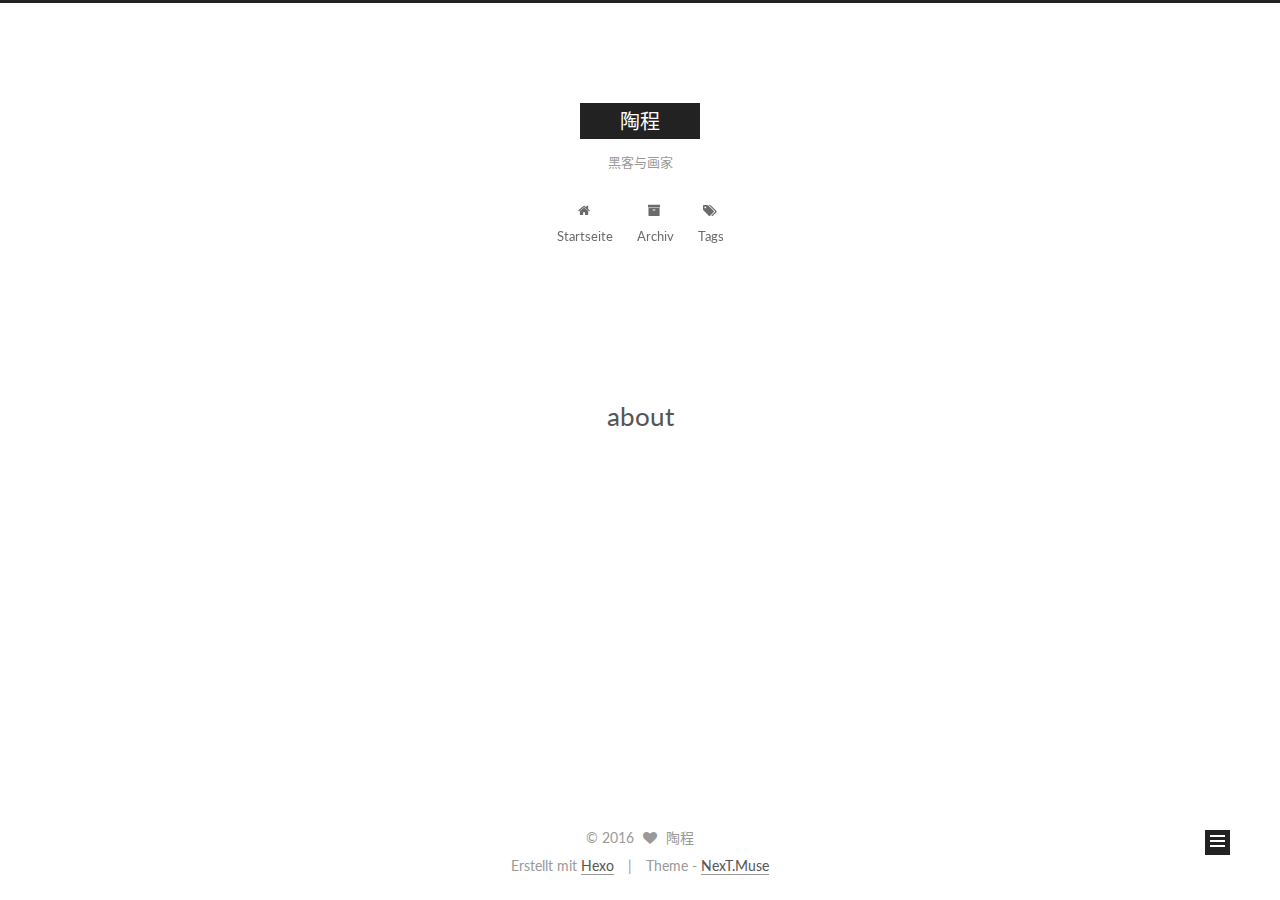
==== about/index.html @ 63d82f17 "Site updated: 2016-11-20 14:43:56" ====
<!doctype html>



  


<html class="theme-next muse use-motion" lang="zh-CN">
<head>
  <meta charset="UTF-8"/>
<meta http-equiv="X-UA-Compatible" content="IE=edge" />
<meta name="viewport" content="width=device-width, initial-scale=1, maximum-scale=1"/>



<meta http-equiv="Cache-Control" content="no-transform" />
<meta http-equiv="Cache-Control" content="no-siteapp" />












  
  
  <link href="/lib/fancybox/source/jquery.fancybox.css?v=2.1.5" rel="stylesheet" type="text/css" />




  
  
  
  

  
    
    
  

  

  

  

  

  
    
    
    <link href="//fonts.googleapis.com/css?family=Lato:300,300italic,400,400italic,700,700italic&subset=latin,latin-ext" rel="stylesheet" type="text/css">
  






<link href="/lib/font-awesome/css/font-awesome.min.css?v=4.6.2" rel="stylesheet" type="text/css" />

<link href="/css/main.css?v=5.1.0" rel="stylesheet" type="text/css" />


  <meta name="keywords" content="Hexo, NexT" />








  <link rel="shortcut icon" type="image/x-icon" href="/favicon.ico?v=5.1.0" />






<meta property="og:type" content="website">
<meta property="og:title" content="about">
<meta property="og:url" content="http://yoursite.com/about/index.html">
<meta property="og:site_name" content="陶程">
<meta property="og:updated_time" content="2016-11-19T16:50:14.000Z">
<meta name="twitter:card" content="summary">
<meta name="twitter:title" content="about">



<script type="text/javascript" id="hexo.configurations">
  var NexT = window.NexT || {};
  var CONFIG = {
    root: '/',
    scheme: 'Muse',
    sidebar: {"position":"left","display":"post"},
    fancybox: true,
    motion: true,
    duoshuo: {
      userId: '0',
      author: 'Author'
    },
    algolia: {
      applicationID: '',
      apiKey: '',
      indexName: '',
      hits: {"per_page":10},
      labels: {"input_placeholder":"Search for Posts","hits_empty":"We didn't find any results for the search: ${query}","hits_stats":"${hits} results found in ${time} ms"}
    }
  };
</script>



  <link rel="canonical" href="http://yoursite.com/about/"/>





  <title>
  

  
    about | 陶程
  
</title>
</head>

<body itemscope itemtype="http://schema.org/WebPage" lang="zh-CN">

  










  
  
    
  

  <div class="container one-collumn sidebar-position-left  ">
    <div class="headband"></div>

    <header id="header" class="header" itemscope itemtype="http://schema.org/WPHeader">
      <div class="header-inner"><div class="site-meta ">
  

  <div class="custom-logo-site-title">
    <a href="/"  class="brand" rel="start">
      <span class="logo-line-before"><i></i></span>
      <span class="site-title">陶程</span>
      <span class="logo-line-after"><i></i></span>
    </a>
  </div>
  <p class="site-subtitle">黑客与画家</p>
</div>

<div class="site-nav-toggle">
  <button>
    <span class="btn-bar"></span>
    <span class="btn-bar"></span>
    <span class="btn-bar"></span>
  </button>
</div>

<nav class="site-nav">
  

  
    <ul id="menu" class="menu">
      
        
        <li class="menu-item menu-item-home">
          <a href="/" rel="section">
            
              <i class="menu-item-icon fa fa-fw fa-home"></i> <br />
            
            Startseite
          </a>
        </li>
      
        
        <li class="menu-item menu-item-archives">
          <a href="/archives" rel="section">
            
              <i class="menu-item-icon fa fa-fw fa-archive"></i> <br />
            
            Archiv
          </a>
        </li>
      
        
        <li class="menu-item menu-item-tags">
          <a href="/tags" rel="section">
            
              <i class="menu-item-icon fa fa-fw fa-tags"></i> <br />
            
            Tags
          </a>
        </li>
      

      
    </ul>
  

  
</nav>



 </div>
    </header>

    <main id="main" class="main">
      <div class="main-inner">
        <div class="content-wrap">
          <div id="content" class="content">
            

  <div id="posts" class="posts-expand">
  <header class="post-header">

	<h2 class="post-title" itemprop="name headline">about</h2>



</header>

    
    
      
    
  </div>


          </div>
          


          
  <div class="comments" id="comments">
    
  </div>


        </div>
        
          
  
  <div class="sidebar-toggle">
    <div class="sidebar-toggle-line-wrap">
      <span class="sidebar-toggle-line sidebar-toggle-line-first"></span>
      <span class="sidebar-toggle-line sidebar-toggle-line-middle"></span>
      <span class="sidebar-toggle-line sidebar-toggle-line-last"></span>
    </div>
  </div>

  <aside id="sidebar" class="sidebar">
    <div class="sidebar-inner">

      

      

      <section class="site-overview sidebar-panel sidebar-panel-active">
        <div class="site-author motion-element" itemprop="author" itemscope itemtype="http://schema.org/Person">
          <img class="site-author-image" itemprop="image"
               src="/images/avatar.gif"
               alt="陶程" />
          <p class="site-author-name" itemprop="name">陶程</p>
          <p class="site-description motion-element" itemprop="description"></p>
        </div>
        <nav class="site-state motion-element">
          <div class="site-state-item site-state-posts">
            <a href="/archives">
              <span class="site-state-item-count">2</span>
              <span class="site-state-item-name">Artikel</span>
            </a>
          </div>

          

          

        </nav>

        

        <div class="links-of-author motion-element">
          
        </div>

        
        

        
        

        


      </section>

      

    </div>
  </aside>


        
      </div>
    </main>

    <footer id="footer" class="footer">
      <div class="footer-inner">
        <div class="copyright" >
  
  &copy; 
  <span itemprop="copyrightYear">2016</span>
  <span class="with-love">
    <i class="fa fa-heart"></i>
  </span>
  <span class="author" itemprop="copyrightHolder">陶程</span>
</div>


<div class="powered-by">
  Erstellt mit  <a class="theme-link" href="https://hexo.io">Hexo</a>
</div>

<div class="theme-info">
  Theme -
  <a class="theme-link" href="https://github.com/iissnan/hexo-theme-next">
    NexT.Muse
  </a>
</div>


        

        
      </div>
    </footer>

    <div class="back-to-top">
      <i class="fa fa-arrow-up"></i>
    </div>
  </div>

  

<script type="text/javascript">
  if (Object.prototype.toString.call(window.Promise) !== '[object Function]') {
    window.Promise = null;
  }
</script>









  



  
  <script type="text/javascript" src="/lib/jquery/index.js?v=2.1.3"></script>

  
  <script type="text/javascript" src="/lib/fastclick/lib/fastclick.min.js?v=1.0.6"></script>

  
  <script type="text/javascript" src="/lib/jquery_lazyload/jquery.lazyload.js?v=1.9.7"></script>

  
  <script type="text/javascript" src="/lib/velocity/velocity.min.js?v=1.2.1"></script>

  
  <script type="text/javascript" src="/lib/velocity/velocity.ui.min.js?v=1.2.1"></script>

  
  <script type="text/javascript" src="/lib/fancybox/source/jquery.fancybox.pack.js?v=2.1.5"></script>


  


  <script type="text/javascript" src="/js/src/utils.js?v=5.1.0"></script>

  <script type="text/javascript" src="/js/src/motion.js?v=5.1.0"></script>



  
  

  

  


  <script type="text/javascript" src="/js/src/bootstrap.js?v=5.1.0"></script>



  



  




	




  
  

  

  

  

  


</body>
</html>
---- css/main.css ----
/* normalize.css v3.0.2 | MIT License | git.io/normalize */
html {
  font-family: sans-serif; /* 1 */
  -ms-text-size-adjust: 100%; /* 2 */
  -webkit-text-size-adjust: 100%; /* 2 */
}
body {
  margin: 0;
}
article,
aside,
details,
figcaption,
figure,
footer,
header,
hgroup,
main,
menu,
nav,
section,
summary {
  display: block;
}
audio,
canvas,
progress,
video {
  display: inline-block; /* 1 */
  vertical-align: baseline; /* 2 */
}
audio:not([controls]) {
  display: none;
  height: 0;
}
[hidden],
template {
  display: none;
}
a {
  background-color: transparent;
}
a:active,
a:hover {
  outline: 0;
}
abbr[title] {
  border-bottom: 1px dotted;
}
b,
strong {
  font-weight: bold;
}
dfn {
  font-style: italic;
}
h1 {
  font-size: 2em;
  margin: 0.67em 0;
}
mark {
  background: #ff0;
  color: #000;
}
small {
  font-size: 80%;
}
sub,
sup {
  font-size: 75%;
  line-height: 0;
  position: relative;
  vertical-align: baseline;
}
sup {
  top: -0.5em;
}
sub {
  bottom: -0.25em;
}
img {
  border: 0;
}
svg:not(:root) {
  overflow: hidden;
}
figure {
  margin: 1em 40px;
}
hr {
  -moz-box-sizing: content-box;
  box-sizing: content-box;
  height: 0;
}
pre {
  overflow: auto;
}
code,
kbd,
pre,
samp {
  font-family: monospace, monospace;
  font-size: 1em;
}
button,
input,
optgroup,
select,
textarea {
  color: inherit; /* 1 */
  font: inherit; /* 2 */
  margin: 0; /* 3 */
}
button {
  overflow: visible;
}
button,
select {
  text-transform: none;
}
button,
html input[type="button"],
input[type="reset"],
input[type="submit"] {
  -webkit-appearance: button; /* 2 */
  cursor: pointer; /* 3 */
}
button[disabled],
html input[disabled] {
  cursor: default;
}
button::-moz-focus-inner,
input::-moz-focus-inner {
  border: 0;
  padding: 0;
}
input {
  line-height: normal;
}
input[type="checkbox"],
input[type="radio"] {
  box-sizing: border-box; /* 1 */
  padding: 0; /* 2 */
}
input[type="number"]::-webkit-inner-spin-button,
input[type="number"]::-webkit-outer-spin-button {
  height: auto;
}
input[type="search"] {
  -webkit-appearance: textfield; /* 1 */
  -moz-box-sizing: content-box;
  -webkit-box-sizing: content-box; /* 2 */
  box-sizing: content-box;
}
input[type="search"]::-webkit-search-cancel-button,
input[type="search"]::-webkit-search-decoration {
  -webkit-appearance: none;
}
fieldset {
  border: 1px solid #c0c0c0;
  margin: 0 2px;
  padding: 0.35em 0.625em 0.75em;
}
legend {
  border: 0; /* 1 */
  padding: 0; /* 2 */
}
textarea {
  overflow: auto;
}
optgroup {
  font-weight: bold;
}
table {
  border-collapse: collapse;
  border-spacing: 0;
}
td,
th {
  padding: 0;
}
::selection {
  background: #262a30;
  color: #fff;
}
body {
  position: relative;
  font-family: 'Lato', "PingFang SC", "Microsoft YaHei", sans-serif;
  font-size: 14px;
  line-height: 2;
  color: #555;
  background: #fff;
}
@media (max-width: 767px) {
  body {
    padding-right: 0 !important;
  }
}
@media (min-width: 768px) and (max-width: 991px) {
  body {
    padding-right: 0 !important;
  }
}
@media (min-width: 1600px) {
  body {
    font-size: 16px;
  }
}
h1,
h2,
h3,
h4,
h5,
h6 {
  margin: 0;
  padding: 0;
  font-weight: bold;
  line-height: 1.5;
  font-family: 'Lato', "PingFang SC", "Microsoft YaHei", sans-serif;
}
h2,
h3,
h4,
h5,
h6 {
  margin: 20px 0 15px;
}
h1 {
  font-size: 22px;
}
@media (max-width: 767px) {
  h1 {
    font-size: 18px;
  }
}
h2 {
  font-size: 20px;
}
@media (max-width: 767px) {
  h2 {
    font-size: 16px;
  }
}
h3 {
  font-size: 18px;
}
@media (max-width: 767px) {
  h3 {
    font-size: 14px;
  }
}
h4 {
  font-size: 16px;
}
@media (max-width: 767px) {
  h4 {
    font-size: 12px;
  }
}
h5 {
  font-size: 14px;
}
@media (max-width: 767px) {
  h5 {
    font-size: 10px;
  }
}
h6 {
  font-size: 12px;
}
@media (max-width: 767px) {
  h6 {
    font-size: 8px;
  }
}
p {
  margin: 0 0 25px 0;
}
a {
  color: #555;
  text-decoration: none;
  border-bottom: 1px solid #999;
  word-wrap: break-word;
}
a:hover {
  color: #222;
  border-bottom-color: #222;
}
ul {
  list-style: none;
}
blockquote {
  margin: 0;
  padding: 0;
}
img {
  display: block;
  margin: auto;
  max-width: 100%;
  height: auto;
}
hr {
  margin: 40px 0;
  height: 3px;
  border: none;
  background-color: #ddd;
  background-image: repeating-linear-gradient(-45deg, #fff, #fff 4px, transparent 4px, transparent 8px);
}
blockquote {
  padding: 0 15px;
  color: #666;
  border-left: 4px solid #ddd;
}
blockquote cite::before {
  content: "-";
  padding: 0 5px;
}
dt {
  font-weight: 700;
}
dd {
  margin: 0;
  padding: 0;
}
.text-left {
  text-align: left;
}
.text-center {
  text-align: center;
}
.text-right {
  text-align: right;
}
.text-justify {
  text-align: justify;
}
.text-nowrap {
  white-space: nowrap;
}
.text-lowercase {
  text-transform: lowercase;
}
.text-uppercase {
  text-transform: uppercase;
}
.text-capitalize {
  text-transform: capitalize;
}
.center-block {
  display: block;
  margin-left: auto;
  margin-right: auto;
}
.clearfix:before,
.clearfix:after {
  content: " ";
  display: table;
}
.clearfix:after {
  clear: both;
}
.pullquote {
  width: 45%;
}
.pullquote.left {
  float: left;
  margin-left: 5px;
  margin-right: 10px;
}
.pullquote.right {
  float: right;
  margin-left: 10px;
  margin-right: 5px;
}
.affix.affix.affix {
  position: fixed;
}
.translation {
  margin-top: -20px;
  font-size: 14px;
  color: #999;
}
.scrollbar-measure {
  width: 100px;
  height: 100px;
  overflow: scroll;
  position: absolute;
  top: -9999px;
}
.use-motion .motion-element {
  opacity: 0;
}
#local-search-input {
  padding: 3px;
  border: none;
  text-indent: 14px;
  border-radius: 0;
  width: 140px;
  outline: none;
  border-bottom: 1px solid #999;
  background: inherit;
  opacity: 0.5;
}
#local-search-input:focus {
  opacity: 1;
}
.search-icon {
  position: absolute;
  top: 9px;
}
table {
  margin: 20px 0;
  width: 100%;
  border-collapse: collapse;
  border-spacing: 0;
  border: 1px solid #ddd;
  font-size: 14px;
  table-layout: fixed;
  word-wrap: break-all;
}
table>tbody>tr:nth-of-type(odd) {
  background-color: #f9f9f9;
}
table>tbody>tr:hover {
  background-color: #f5f5f5;
}
caption,
th,
td {
  padding: 8px;
  text-align: left;
  vertical-align: middle;
  font-weight: normal;
}
th,
td {
  border-bottom: 3px solid #ddd;
  border-right: 1px solid #eee;
}
th {
  padding-bottom: 10px;
  font-weight: 700;
}
td {
  border-bottom-width: 1px;
}
html,
body {
  height: 100%;
}
.container {
  position: relative;
  min-height: 100%;
}
.header-inner {
  margin: 0 auto;
  padding: 100px 0 70px;
  width: 700px;
}
@media (min-width: 1600px) {
  .container .header-inner {
    width: 900px;
  }
}
.main {
  padding-bottom: 150px;
}
.main-inner {
  margin: 0 auto;
  width: 700px;
}
@media (min-width: 1600px) {
  .container .main-inner {
    width: 900px;
  }
}
.footer {
  position: absolute;
  left: 0;
  bottom: 0;
  width: 100%;
  min-height: 50px;
}
.footer-inner {
  box-sizing: border-box;
  margin: 20px auto;
  width: 700px;
}
@media (min-width: 1600px) {
  .container .footer-inner {
    width: 900px;
  }
}
pre,
.highlight {
  overflow: auto;
  margin: 20px 0;
  padding: 0;
  font-size: 13px;
  color: #4d4d4c;
  background: #f7f7f7;
  line-height: 1.6;
}
pre,
code {
  font-family: consolas, Menlo, "PingFang SC", "Microsoft YaHei", monospace;
}
code {
  padding: 2px 4px;
  word-wrap: break-word;
  color: #4d4d4c;
  background: #f7f7f7;
  border-radius: 3px;
  font-size: 13px;
}
pre code {
  padding: 0;
  color: #4d4d4c;
  background: none;
  text-shadow: none;
}
.highlight {
  border-radius: 1px;
}
.highlight pre {
  border: none;
  margin: 0;
  padding: 10px 0;
}
.highlight table {
  margin: 0;
  width: auto;
  border: none;
}
.highlight td {
  border: none;
  padding: 0;
}
.highlight figcaption {
  font-size: 1em;
  color: #4d4d4c;
  line-height: 1em;
  margin-bottom: 1em;
}
.highlight figcaption:before,
.highlight figcaption:after {
  content: " ";
  display: table;
}
.highlight figcaption:after {
  clear: both;
}
.highlight figcaption a {
  float: right;
  color: #4d4d4c;
}
.highlight figcaption a:hover {
  border-bottom-color: #4d4d4c;
}
.highlight .gutter pre {
  padding-left: 10px;
  padding-right: 10px;
  color: #869194;
  text-align: right;
  background-color: #eff2f3;
}
.highlight .code pre {
  padding-left: 10px;
  padding-right: 10px;
  background-color: #f7f7f7;
}
.highlight .line {
  height: 20px;
}
.gutter {
  -webkit-user-select: none;
  -moz-user-select: none;
  -ms-user-select: none;
  user-select: none;
}
.gist table {
  width: auto;
}
.gist table td {
  border: none;
}
pre .deletion {
  background: #fdd;
}
pre .addition {
  background: #dfd;
}
pre .meta {
  color: #8959a8;
}
pre .comment {
  color: #8e908c;
}
pre .variable,
pre .attribute,
pre .tag,
pre .regexp,
pre .ruby .constant,
pre .xml .tag .title,
pre .xml .pi,
pre .xml .doctype,
pre .html .doctype,
pre .css .id,
pre .css .class,
pre .css .pseudo {
  color: #c82829;
}
pre .number,
pre .preprocessor,
pre .built_in,
pre .literal,
pre .params,
pre .constant,
pre .command {
  color: #f5871f;
}
pre .ruby .class .title,
pre .css .rules .attribute,
pre .string,
pre .value,
pre .inheritance,
pre .header,
pre .ruby .symbol,
pre .xml .cdata,
pre .special,
pre .number,
pre .formula {
  color: #718c00;
}
pre .title,
pre .css .hexcolor {
  color: #3e999f;
}
pre .function,
pre .python .decorator,
pre .python .title,
pre .ruby .function .title,
pre .ruby .title .keyword,
pre .perl .sub,
pre .javascript .title,
pre .coffeescript .title {
  color: #4271ae;
}
pre .keyword,
pre .javascript .function {
  color: #8959a8;
}
.full-image.full-image.full-image {
  border: none;
  max-width: 100%;
  width: auto;
  margin: 20px auto;
}
@media (min-width: 992px) {
  .full-image.full-image.full-image {
    max-width: none;
    width: 126%;
    margin: 0 -13%;
  }
}
.blockquote-center,
.page-home .post-type-quote blockquote,
.page-post-detail .post-type-quote blockquote {
  position: relative;
  margin: 40px 0;
  padding: 0;
  border-left: none;
  text-align: center;
}
.blockquote-center::before,
.page-home .post-type-quote blockquote::before,
.page-post-detail .post-type-quote blockquote::before,
.blockquote-center::after,
.page-home .post-type-quote blockquote::after,
.page-post-detail .post-type-quote blockquote::after {
  position: absolute;
  content: ' ';
  display: block;
  width: 100%;
  height: 24px;
  opacity: 0.2;
  background-repeat: no-repeat;
  background-position: 0 -6px;
  background-size: 22px 22px;
}
.blockquote-center::before,
.page-home .post-type-quote blockquote::before,
.page-post-detail .post-type-quote blockquote::before {
  top: -20px;
  background-image: url("../images/quote-l.svg");
  border-top: 1px solid #ccc;
}
.blockquote-center::after,
.page-home .post-type-quote blockquote::after,
.page-post-detail .post-type-quote blockquote::after {
  bottom: -20px;
  background-image: url("../images/quote-r.svg");
  border-bottom: 1px solid #ccc;
  background-position: 100% 8px;
}
.blockquote-center p,
.page-home .post-type-quote blockquote p,
.page-post-detail .post-type-quote blockquote p,
.blockquote-center div,
.page-home .post-type-quote blockquote div,
.page-post-detail .post-type-quote blockquote div {
  text-align: center;
}
.post .post-body .group-picture img {
  box-sizing: border-box;
  padding: 0 3px;
  border: none;
}
.post .group-picture-row {
  overflow: hidden;
  margin-top: 6px;
}
.post .group-picture-row:first-child {
  margin-top: 0;
}
.post .group-picture-column {
  float: left;
}
.page-post-detail .post-body .group-picture-column {
  float: none;
  margin-top: 10px;
  width: auto !important;
}
.page-post-detail .post-body .group-picture-column img {
  margin: 0 auto;
}
.page-archive .group-picture-container {
  overflow: hidden;
}
.page-archive .group-picture-row {
  float: left;
}
.page-archive .group-picture-row:first-child {
  margin-top: 6px;
}
.page-archive .group-picture-column {
  max-width: 150px;
  max-height: 150px;
}
.note {
  padding: 20px;
  margin: 20px 0;
  border: 1px solid #eee;
  border-left-width: 5px;
  border-radius: 3px;
}
.note h2,
.note h3,
.note h4,
.note h5,
.note h6 {
  margin-top: 0;
  margin-bottom: 5px;
}
.note p:last-child {
  margin-bottom: 0;
}
.note code {
  border-radius: 3px;
}
.note+.note {
  margin-top: -5px;
}
.default {
  border-left-color: #777;
}
.default h2,
.default h3,
.default h4,
.default h5,
.default h6 {
  color: #777;
}
.primary {
  border-left-color: #428bca;
}
.primary h2,
.primary h3,
.primary h4,
.primary h5,
.primary h6 {
  color: #428bca;
}
.success {
  border-left-color: #5cb85c;
}
.success h2,
.success h3,
.success h4,
.success h5,
.success h6 {
  color: #5cb85c;
}
.danger {
  border-left-color: #d9534f;
}
.danger h2,
.danger h3,
.danger h4,
.danger h5,
.danger h6 {
  color: #d9534f;
}
.warning {
  border-left-color: #f0ad4e;
}
.warning h2,
.warning h3,
.warning h4,
.warning h5,
.warning h6 {
  color: #f0ad4e;
}
.info {
  border-left-color: #5bc0de;
}
.info h2,
.info h3,
.info h4,
.info h5,
.info h6 {
  color: #5bc0de;
}
.btn {
  display: inline-block;
  padding: 0 20px;
  font-size: 14px;
  color: #fff;
  background: #222;
  border: 2px solid #222;
  text-decoration: none;
  border-radius: 0;
  transition-property: background-color;
  transition-duration: 0.2s;
  transition-timing-function: ease-in-out;
  transition-delay: 0s;
}
.btn:hover,
.post-more-link .btn:hover {
  border-color: #222;
  color: #222;
  background: #fff;
}
.btn-bar {
  display: block;
  width: 22px;
  height: 2px;
  background: #555;
  border-radius: 1px;
}
.btn-bar+.btn-bar {
  margin-top: 4px;
}
.pagination {
  margin: 120px 0 40px;
  text-align: center;
  border-top: 1px solid #eee;
}
.page-number-basic,
.pagination .prev,
.pagination .next,
.pagination .page-number,
.pagination .space {
  display: inline-block;
  position: relative;
  top: -1px;
  margin: 0 10px;
  padding: 0 10px;
  line-height: 30px;
}
@media (max-width: 767px) {
  .page-number-basic,
  .pagination .prev,
  .pagination .next,
  .pagination .page-number,
  .pagination .space {
    margin: 0 5px;
  }
}
.pagination .prev,
.pagination .next,
.pagination .page-number {
  border-bottom: 0;
  border-top: 1px solid #eee;
  transition-property: border-color;
  transition-duration: 0.2s;
  transition-timing-function: ease-in-out;
  transition-delay: 0s;
}
.pagination .prev:hover,
.pagination .next:hover,
.pagination .page-number:hover {
  border-top-color: #222;
}
.pagination .space {
  padding: 0;
  margin: 0;
}
.pagination .prev {
  margin-left: 0;
}
.pagination .next {
  margin-right: 0;
}
.pagination .page-number.current {
  color: #fff;
  background: #ccc;
  border-top-color: #ccc;
}
@media (max-width: 767px) {
  .pagination {
    border-top: none;
  }
  .pagination .prev,
  .pagination .next,
  .pagination .page-number {
    margin-bottom: 10px;
    border-top: 0;
    border-bottom: 1px solid #eee;
  }
  .pagination .prev:hover,
  .pagination .next:hover,
  .pagination .page-number:hover {
    border-bottom-color: #222;
  }
}
.comments {
  margin: 60px 20px 0;
}
.tag-cloud {
  text-align: center;
}
.tag-cloud a {
  display: inline-block;
  margin: 10px;
}
.back-to-top {
  box-sizing: border-box;
  position: fixed;
  bottom: -100px;
  right: 50px;
  z-index: 1050;
  padding: 0 6px;
  width: 25px;
  background: #222;
  font-size: 12px;
  opacity: 1;
  color: #fff;
  cursor: pointer;
  text-align: center;
  -webkit-transform: translateZ(0);
  transition-property: bottom;
  transition-duration: 0.2s;
  transition-timing-function: ease-in-out;
  transition-delay: 0s;
}
@media (max-width: 767px) {
  .back-to-top {
    display: none;
  }
}
@media (min-width: 768px) and (max-width: 991px) {
  .back-to-top {
    display: none;
  }
}
.back-to-top.back-to-top-on {
  bottom: 19px;
}
.header {
  background: #fff;
}
.header-inner {
  position: relative;
}
.headband {
  height: 3px;
  background: #222;
}
.site-meta {
  margin: 0;
  text-align: center;
}
@media (max-width: 767px) {
  .site-meta {
    text-align: center;
  }
}
.brand {
  position: relative;
  display: inline-block;
  padding: 0 40px;
  color: #fff;
  background: #222;
  border-bottom: none;
}
.brand:hover {
  color: #fff;
}
.logo {
  display: inline-block;
  margin-right: 5px;
  line-height: 36px;
  vertical-align: top;
}
.site-title {
  display: inline-block;
  vertical-align: top;
  line-height: 36px;
  font-size: 20px;
  font-weight: normal;
  font-family: 'Lato', "PingFang SC", "Microsoft YaHei", sans-serif;
}
.site-subtitle {
  margin-top: 10px;
  font-size: 13px;
  color: #999;
}
.use-motion .brand {
  opacity: 0;
}
.use-motion .logo,
.use-motion .site-title,
.use-motion .site-subtitle {
  opacity: 0;
  position: relative;
  top: -10px;
}
.site-nav-toggle {
  display: none;
  position: absolute;
  top: 10px;
  left: 10px;
}
@media (max-width: 767px) {
  .site-nav-toggle {
    display: block;
  }
}
.site-nav-toggle button {
  margin-top: 2px;
  padding: 9px 10px;
  background: transparent;
  border: none;
}
@media (max-width: 767px) {
  .site-nav {
    display: none;
    margin: 0 -10px;
    padding: 0 10px;
    clear: both;
    border-top: 1px solid #ddd;
  }
}
@media (min-width: 768px) and (max-width: 991px) {
  .site-nav {
    display: block !important;
  }
}
@media (min-width: 992px) {
  .site-nav {
    display: block !important;
  }
}
.menu {
  margin-top: 20px;
  padding-left: 0;
  text-align: center;
}
.menu .menu-item {
  display: inline-block;
  margin: 0 10px;
}
@media screen and (max-width: 767px) {
  .menu .menu-item {
    margin-top: 10px;
  }
}
.menu .menu-item a {
  display: block;
  font-size: 13px;
  text-transform: capitalize;
  line-height: inherit;
  border-bottom: 1px solid transparent;
  transition-property: border-color;
  transition-duration: 0.2s;
  transition-timing-function: ease-in-out;
  transition-delay: 0s;
}
.menu .menu-item a:hover {
  border-bottom-color: #222;
}
.menu .menu-item .fa {
  margin-right: 5px;
}
.use-motion .menu-item {
  opacity: 0;
}
.post-body {
  font-family: 'Lato', "PingFang SC", "Microsoft YaHei", sans-serif;
}
@media (max-width: 767px) {
  .post-body {
    word-break: break-word;
  }
}
.post-body .fancybox img {
  display: block !important;
  margin: 0 auto;
  cursor: pointer;
  cursor: zoom-in;
  cursor: -webkit-zoom-in;
}
.post-body .image-caption,
.post-body .figure .caption {
  margin: 10px auto 15px;
  text-align: center;
  font-size: 14px;
  color: #999;
  font-weight: bold;
  line-height: 1;
}
.post-sticky-flag {
  display: inline-block;
  font-size: 16px;
  -ms-transform: rotate(30deg);
  -webkit-transform: rotate(30deg);
  -moz-transform: rotate(30deg);
  -ms-transform: rotate(30deg);
  -o-transform: rotate(30deg);
  transform: rotate(30deg);
}
.posts-expand {
  padding-top: 40px;
}
@media (max-width: 767px) {
  .posts-expand {
    margin: 0 20px;
  }
  .post-body pre,
  .post-body .highlight {
    padding: 10px;
  }
  .post-body pre .gutter pre,
  .post-body .highlight .gutter pre {
    padding-right: 10px;
  }
}
@media (min-width: 992px) {
  .posts-expand .post-body {
    text-align: justify;
  }
}
.posts-expand .post-body h2,
.posts-expand .post-body h3,
.posts-expand .post-body h4,
.posts-expand .post-body h5,
.posts-expand .post-body h6 {
  padding-top: 10px;
}
.posts-expand .post-body h2 .header-anchor,
.posts-expand .post-body h3 .header-anchor,
.posts-expand .post-body h4 .header-anchor,
.posts-expand .post-body h5 .header-anchor,
.posts-expand .post-body h6 .header-anchor {
  float: right;
  margin-left: 10px;
  color: #ccc;
  border-bottom-style: none;
  visibility: hidden;
}
.posts-expand .post-body h2 .header-anchor:hover,
.posts-expand .post-body h3 .header-anchor:hover,
.posts-expand .post-body h4 .header-anchor:hover,
.posts-expand .post-body h5 .header-anchor:hover,
.posts-expand .post-body h6 .header-anchor:hover {
  color: inherit;
}
.posts-expand .post-body h2:hover .header-anchor,
.posts-expand .post-body h3:hover .header-anchor,
.posts-expand .post-body h4:hover .header-anchor,
.posts-expand .post-body h5:hover .header-anchor,
.posts-expand .post-body h6:hover .header-anchor {
  visibility: visible;
}
.posts-expand .post-body ul li {
  list-style: circle;
}
.posts-expand .post-body img {
  box-sizing: border-box;
  margin: auto;
  padding: 3px;
  border: 1px solid #ddd;
}
.posts-expand .fancybox img {
  margin: 0 auto;
}
@media (max-width: 767px) {
  .posts-collapse {
    margin: 0 20px;
  }
  .posts-collapse .post-title,
  .posts-collapse .post-meta {
    display: block;
    width: auto;
    text-align: left;
  }
}
.posts-collapse {
  position: relative;
  z-index: 1010;
  margin-left: 55px;
}
.posts-collapse::after {
  content: " ";
  position: absolute;
  top: 20px;
  left: 0;
  margin-left: -2px;
  width: 4px;
  height: 100%;
  background: #f5f5f5;
  z-index: -1;
}
@media (max-width: 767px) {
  .posts-collapse {
    margin: 0 20px;
  }
}
.posts-collapse .collection-title {
  position: relative;
  margin: 60px 0;
}
.posts-collapse .collection-title h2 {
  margin-left: 20px;
}
.posts-collapse .collection-title small {
  color: #bbb;
}
.posts-collapse .collection-title::before {
  content: " ";
  position: absolute;
  left: 0;
  top: 50%;
  margin-left: -4px;
  margin-top: -4px;
  width: 8px;
  height: 8px;
  background: #bbb;
  border-radius: 50%;
}
.posts-collapse .post {
  margin: 30px 0;
}
.posts-collapse .post-header {
  position: relative;
  transition-duration: 0.2s;
  transition-timing-function: ease-in-out;
  transition-delay: 0s;
  transition-property: border;
  border-bottom: 1px dashed #ccc;
}
.posts-collapse .post-header::before {
  content: " ";
  position: absolute;
  left: 0;
  top: 12px;
  width: 6px;
  height: 6px;
  margin-left: -4px;
  background: #bbb;
  border-radius: 50%;
  border: 1px solid #fff;
  transition-duration: 0.2s;
  transition-timing-function: ease-in-out;
  transition-delay: 0s;
  transition-property: background;
}
.posts-collapse .post-header:hover {
  border-bottom-color: #666;
}
.posts-collapse .post-header:hover::before {
  background: #222;
}
.posts-collapse .post-meta {
  position: absolute;
  font-size: 12px;
  left: 20px;
  top: 5px;
}
.posts-collapse .post-comments-count {
  display: none;
}
.posts-collapse .post-title {
  margin-left: 60px;
  font-size: 16px;
  font-weight: normal;
  line-height: inherit;
}
.posts-collapse .post-title::after {
  margin-left: 3px;
  opacity: 0.6;
}
.posts-collapse .post-title a {
  color: #666;
  border-bottom: none;
}
.page-home .post-type-quote .post-header,
.page-post-detail .post-type-quote .post-header,
.page-home .post-type-quote .post-tags,
.page-post-detail .post-type-quote .post-tags {
  display: none;
}
.posts-expand .post-title {
  font-size: 26px;
  text-align: center;
  word-break: break-word;
  font-weight: 400;
}
@media (max-width: 767px) {
  .posts-expand .post-title {
    font-size: 22px;
  }
}
.posts-expand .post-title-link {
  display: inline-block;
  position: relative;
  color: #555;
  border-bottom: none;
  line-height: 1.2;
  vertical-align: top;
}
.posts-expand .post-title-link::before {
  content: "";
  position: absolute;
  width: 100%;
  height: 2px;
  bottom: 0;
  left: 0;
  background-color: #000;
  visibility: hidden;
  -webkit-transform: scaleX(0);
  -moz-transform: scaleX(0);
  -ms-transform: scaleX(0);
  -o-transform: scaleX(0);
  transform: scaleX(0);
  transition-duration: 0.2s;
  transition-timing-function: ease-in-out;
  transition-delay: 0s;
}
.posts-expand .post-title-link:hover::before {
  visibility: visible;
  -webkit-transform: scaleX(1);
  -moz-transform: scaleX(1);
  -ms-transform: scaleX(1);
  -o-transform: scaleX(1);
  transform: scaleX(1);
}
.posts-expand .post-title-link .fa {
  font-size: 16px;
}
.posts-expand .post-meta {
  margin: 3px 0 60px 0;
  color: #999;
  font-family: 'Lato', "PingFang SC", "Microsoft YaHei", sans-serif;
  font-size: 12px;
  text-align: center;
}
.posts-expand .post-meta .post-category-list {
  display: inline-block;
  margin: 0;
  padding: 3px;
}
.posts-expand .post-meta .post-category-list-link {
  color: #999;
}
.posts-expand .post-meta .post-description {
  font-size: 14px;
  margin-top: 2px;
}
.post-meta-divider {
  margin: 0 0.5em;
}
.post-meta-item-icon {
  display: none;
  margin-right: 3px;
}
@media (min-width: 768px) and (max-width: 991px) {
  .post-meta-item-icon {
    display: inline-block;
  }
}
@media (max-width: 767px) {
  .post-meta-item-icon {
    display: inline-block;
  }
}
@media (min-width: 768px) and (max-width: 991px) {
  .post-meta-item-text {
    display: none;
  }
}
@media (max-width: 767px) {
  .post-meta-item-text {
    display: none;
  }
}
@media (max-width: 767px) {
  .posts-expand .post-comments-count {
    display: none;
  }
}
.post-more-link {
  margin-top: 50px;
}
.post-more-link .btn {
  color: #fff;
  font-size: 14px;
  background: #222;
  border-radius: 0;
  line-height: 2;
}
.posts-expand .post-tags {
  margin-top: 40px;
  text-align: center;
}
.posts-expand .post-tags a {
  display: inline-block;
  margin-right: 10px;
  font-size: 13px;
}
.post-nav {
  display: table;
  margin-top: 60px;
  width: 100%;
  border-top: 1px solid #eee;
}
.post-nav-divider {
  display: table-cell;
  width: 10%;
}
.post-nav-item {
  display: table-cell;
  padding: 10px 0 0 0;
  width: 45%;
  vertical-align: top;
}
.post-nav-item a {
  position: relative;
  display: block;
  line-height: 25px;
  font-size: 14px;
  color: #555;
  border-bottom: none;
}
.post-nav-item a:hover {
  color: #222;
  border-bottom: none;
}
.post-nav-item a:active {
  top: 2px;
}
.post-nav-item .fa {
  position: absolute;
  top: 8px;
  left: 0;
  font-size: 12px;
}
.post-nav-next a {
  padding-left: 15px;
}
.post-nav-prev {
  text-align: right;
}
.post-nav-prev a {
  padding-right: 15px;
}
.post-nav-prev .fa {
  right: 0;
  left: auto;
}
.posts-expand .post-eof {
  display: block;
  margin: 80px auto 60px;
  width: 8%;
  height: 1px;
  background: #ccc;
  text-align: center;
}
.post:last-child .post-eof.post-eof.post-eof {
  display: none;
}
.post-gallery {
  display: table;
  table-layout: fixed;
  width: 100%;
  border-collapse: separate;
}
.post-gallery-row {
  display: table-row;
}
.post-gallery .post-gallery-img {
  display: table-cell;
  text-align: center;
  vertical-align: middle;
  border: none;
}
.post-gallery .post-gallery-img img {
  max-width: 100%;
  max-height: 100%;
  border: none;
}
.fancybox-close,
.fancybox-close:hover {
  border: none;
}
.sidebar {
  position: fixed;
  right: 0;
  top: 0;
  bottom: 0;
  width: 0;
  z-index: 1040;
  box-shadow: inset 0 2px 6px #000;
  background: #222;
  -webkit-transform: translateZ(0);
}
.sidebar a {
  color: #999;
  border-bottom-color: #555;
}
.sidebar a:hover {
  color: #eee;
}
@media (min-width: 768px) and (max-width: 991px) {
  .sidebar {
    display: none !important;
  }
}
@media (max-width: 767px) {
  .sidebar {
    display: none !important;
  }
}
.sidebar-inner {
  position: relative;
  padding: 20px 10px;
  color: #999;
  text-align: center;
}
.sidebar-toggle {
  position: fixed;
  right: 50px;
  bottom: 45px;
  width: 15px;
  height: 15px;
  padding: 5px;
  background: #222;
  line-height: 0;
  z-index: 1050;
  cursor: pointer;
  -webkit-transform: translateZ(0);
}
@media (min-width: 768px) and (max-width: 991px) {
  .sidebar-toggle {
    display: none;
  }
}
@media (max-width: 767px) {
  .sidebar-toggle {
    display: none;
  }
}
.sidebar-toggle-line {
  position: relative;
  display: inline-block;
  vertical-align: top;
  height: 2px;
  width: 100%;
  background: #fff;
  margin-top: 3px;
}
.sidebar-toggle-line:first-child {
  margin-top: 0;
}
.site-author-image {
  display: block;
  margin: 0 auto;
  padding: 2px;
  max-width: 96px;
  height: auto;
  border: 2px solid #333;
}
.site-author-name {
  margin: 5px 0 0;
  text-align: center;
  color: #f5f5f5;
  font-weight: normal;
}
.site-description {
  margin-top: 5px;
  text-align: center;
  font-size: 14px;
  color: #999;
}
.site-state {
  overflow: hidden;
  line-height: 1.4;
  white-space: nowrap;
  text-align: center;
}
.site-state-item {
  display: inline-block;
  padding: 0 15px;
  border-left: 1px solid #333;
}
.site-state-item:first-child {
  border-left: none;
}
.site-state-item a {
  border-bottom: none;
}
.site-state-item-count {
  display: block;
  text-align: center;
  color: inherit;
  font-weight: 600;
  font-size: 18px;
}
.site-state-item-name {
  font-size: 13px;
  color: inherit;
}
.feed-link {
  margin-top: 20px;
}
.feed-link a {
  display: inline-block;
  padding: 0 15px;
  color: #fc6423;
  border: 1px solid #fc6423;
  border-radius: 4px;
}
.feed-link a i {
  color: #fc6423;
  font-size: 14px;
}
.feed-link a:hover {
  color: #fff;
  background: #fc6423;
}
.feed-link a:hover i {
  color: #fff;
}
.links-of-author {
  margin-top: 20px;
}
.links-of-author a {
  display: inline-block;
  vertical-align: middle;
  margin-right: 10px;
  margin-bottom: 10px;
  border-bottom-color: #555;
  font-size: 13px;
}
.links-of-author a:before {
  display: inline-block;
  vertical-align: middle;
  margin-right: 3px;
  content: " ";
  width: 4px;
  height: 4px;
  border-radius: 50%;
  background: #af9e11;
}
.links-of-blogroll {
  font-size: 13px;
}
.links-of-blogroll-title {
  margin-top: 20px;
  font-size: 14px;
  font-weight: 600;
}
.links-of-blogroll-list {
  margin: 0;
  padding: 0;
}
.links-of-blogroll-item {
  padding: 2px 10px;
}
.sidebar-nav {
  margin: 0 0 20px;
  padding-left: 0;
}
.sidebar-nav li {
  display: inline-block;
  cursor: pointer;
  border-bottom: 1px solid transparent;
  font-size: 14px;
  color: #555;
}
.sidebar-nav li:hover {
  color: #f5f5f5;
}
.page-post-detail .sidebar-nav-toc {
  padding: 0 5px;
}
.page-post-detail .sidebar-nav-overview {
  margin-left: 10px;
}
.sidebar-nav .sidebar-nav-active {
  color: #87daff;
  border-bottom-color: #87daff;
}
.sidebar-nav .sidebar-nav-active:hover {
  color: #87daff;
}
.sidebar-panel {
  display: none;
}
.sidebar-panel-active {
  display: block;
}
.post-toc-empty {
  font-size: 14px;
  color: #666;
}
.post-toc-wrap {
  overflow: hidden;
}
.post-toc {
  overflow: auto;
}
.post-toc ol {
  margin: 0;
  padding: 0 2px 5px 10px;
  text-align: left;
  list-style: none;
  font-size: 14px;
}
.post-toc ol > ol {
  padding-left: 0;
}
.post-toc ol a {
  transition-duration: 0.2s;
  transition-timing-function: ease-in-out;
  transition-delay: 0s;
  transition-property: all;
  color: #999;
  border-bottom-color: #555;
}
.post-toc ol a:hover {
  color: #ccc;
  border-bottom-color: #ccc;
}
.post-toc .nav-item {
  overflow: hidden;
  text-overflow: ellipsis;
  white-space: nowrap;
  line-height: 1.8;
}
.post-toc .nav .nav-child {
  display: none;
}
.post-toc .nav .active > .nav-child {
  display: block;
}
.post-toc .nav .active-current > .nav-child {
  display: block;
}
.post-toc .nav .active-current > .nav-child > .nav-item {
  display: block;
}
.post-toc .nav .active > a {
  color: #87daff;
  border-bottom-color: #87daff;
}
.post-toc .nav .active-current > a {
  color: #87daff;
}
.post-toc .nav .active-current > a:hover {
  color: #87daff;
}
.footer {
  font-size: 14px;
  color: #999;
}
.footer img {
  border: none;
}
.footer-inner {
  text-align: center;
}
.with-love {
  display: inline-block;
  margin: 0 5px;
}
.powered-by,
.theme-info {
  display: inline-block;
}
.powered-by {
  margin-right: 10px;
}
.powered-by::after {
  content: "|";
  padding-left: 10px;
}
.cc-license {
  margin-top: 10px;
  text-align: center;
}
.cc-license .cc-opacity {
  opacity: 0.7;
  border-bottom: none;
}
.cc-license .cc-opacity:hover {
  opacity: 0.9;
}
.cc-license img {
  display: inline-block;
}
.theme-next #ds-thread #ds-reset {
  color: #555;
}
.theme-next #ds-thread #ds-reset .ds-replybox {
  margin-bottom: 30px;
}
.theme-next #ds-thread #ds-reset .ds-replybox .ds-avatar,
.theme-next #ds-reset .ds-avatar img {
  box-shadow: none;
}
.theme-next #ds-thread #ds-reset .ds-textarea-wrapper {
  border-color: #c7d4e1;
  background: none;
  border-top-right-radius: 3px;
  border-top-left-radius: 3px;
}
.theme-next #ds-thread #ds-reset .ds-textarea-wrapper textarea {
  height: 60px;
}
.theme-next #ds-reset .ds-rounded-top {
  border-radius: 0;
}
.theme-next #ds-thread #ds-reset .ds-post-toolbar {
  box-sizing: border-box;
  border: 1px solid #c7d4e1;
  background: #f6f8fa;
}
.theme-next #ds-thread #ds-reset .ds-post-options {
  height: 40px;
  border: none;
  background: none;
}
.theme-next #ds-thread #ds-reset .ds-toolbar-buttons {
  top: 11px;
}
.theme-next #ds-thread #ds-reset .ds-sync {
  top: 5px;
}
.theme-next #ds-thread #ds-reset .ds-post-button {
  top: 4px;
  right: 5px;
  width: 90px;
  height: 30px;
  border: 1px solid #c5ced7;
  border-radius: 3px;
  background-image: linear-gradient(#fbfbfc, #f5f7f9);
  color: #60676d;
}
.theme-next #ds-thread #ds-reset .ds-post-button:hover {
  background-position: 0 -30px;
  color: #60676d;
}
.theme-next #ds-thread #ds-reset .ds-comments-info {
  padding: 10px 0;
}
.theme-next #ds-thread #ds-reset .ds-sort {
  display: none;
}
.theme-next #ds-thread #ds-reset li.ds-tab a.ds-current {
  border: none;
  background: #f6f8fa;
  color: #60676d;
}
.theme-next #ds-thread #ds-reset li.ds-tab a.ds-current:hover {
  background-color: #e9f0f7;
  color: #60676d;
}
.theme-next #ds-thread #ds-reset li.ds-tab a {
  border-radius: 2px;
  padding: 5px;
}
.theme-next #ds-thread #ds-reset .ds-login-buttons p {
  color: #999;
  line-height: 36px;
}
.theme-next #ds-thread #ds-reset .ds-login-buttons .ds-service-list li {
  height: 28px;
}
.theme-next #ds-thread #ds-reset .ds-service-list a {
  background: none;
  padding: 5px;
  border: 1px solid;
  border-radius: 3px;
  text-align: center;
}
.theme-next #ds-thread #ds-reset .ds-service-list a:hover {
  color: #fff;
  background: #666;
}
.theme-next #ds-thread #ds-reset .ds-service-list .ds-weibo {
  color: #fc9b00;
  border-color: #fc9b00;
}
.theme-next #ds-thread #ds-reset .ds-service-list .ds-weibo:hover {
  background: #fc9b00;
}
.theme-next #ds-thread #ds-reset .ds-service-list .ds-qq {
  color: #60a3ec;
  border-color: #60a3ec;
}
.theme-next #ds-thread #ds-reset .ds-service-list .ds-qq:hover {
  background: #60a3ec;
}
.theme-next #ds-thread #ds-reset .ds-service-list .ds-renren {
  color: #2e7ac4;
  border-color: #2e7ac4;
}
.theme-next #ds-thread #ds-reset .ds-service-list .ds-renren:hover {
  background: #2e7ac4;
}
.theme-next #ds-thread #ds-reset .ds-service-list .ds-douban {
  color: #37994c;
  border-color: #37994c;
}
.theme-next #ds-thread #ds-reset .ds-service-list .ds-douban:hover {
  background: #37994c;
}
.theme-next #ds-thread #ds-reset .ds-service-list .ds-kaixin {
  color: #fef20d;
  border-color: #fef20d;
}
.theme-next #ds-thread #ds-reset .ds-service-list .ds-kaixin:hover {
  background: #fef20d;
}
.theme-next #ds-thread #ds-reset .ds-service-list .ds-netease {
  color: #f00;
  border-color: #f00;
}
.theme-next #ds-thread #ds-reset .ds-service-list .ds-netease:hover {
  background: #f00;
}
.theme-next #ds-thread #ds-reset .ds-service-list .ds-sohu {
  color: #ffcb05;
  border-color: #ffcb05;
}
.theme-next #ds-thread #ds-reset .ds-service-list .ds-sohu:hover {
  background: #ffcb05;
}
.theme-next #ds-thread #ds-reset .ds-service-list .ds-baidu {
  color: #2831e0;
  border-color: #2831e0;
}
.theme-next #ds-thread #ds-reset .ds-service-list .ds-baidu:hover {
  background: #2831e0;
}
.theme-next #ds-thread #ds-reset .ds-service-list .ds-google {
  color: #166bec;
  border-color: #166bec;
}
.theme-next #ds-thread #ds-reset .ds-service-list .ds-google:hover {
  background: #166bec;
}
.theme-next #ds-thread #ds-reset .ds-service-list .ds-weixin {
  color: #00ce0d;
  border-color: #00ce0d;
}
.theme-next #ds-thread #ds-reset .ds-service-list .ds-weixin:hover {
  background: #00ce0d;
}
.theme-next #ds-thread #ds-reset .ds-service-list .ds-more-services {
  border: none;
}
.theme-next #ds-thread #ds-reset .ds-service-list .ds-more-services:hover {
  background: none;
}
.theme-next #ds-reset .duoshuo-ua-admin {
  display: inline-block;
  color: #f00;
}
.theme-next #ds-reset .duoshuo-ua-platform,
.theme-next #ds-reset .duoshuo-ua-browser {
  color: #ccc;
}
.theme-next #ds-reset .duoshuo-ua-platform .fa,
.theme-next #ds-reset .duoshuo-ua-browser .fa {
  display: inline-block;
  margin-right: 3px;
}
.theme-next #ds-reset .duoshuo-ua-separator {
  display: inline-block;
  margin-left: 5px;
}
.theme-next .this_ua {
  background-color: #ccc !important;
  border-radius: 4px;
  padding: 0 5px !important;
  margin: 1px 1px !important;
  border: 1px solid #bbb !important;
  color: #fff;
  display: inline-block !important;
}
.theme-next .this_ua.admin {
  background-color: #d9534f !important;
  border-color: #d9534f !important;
}
.theme-next .this_ua.platform.iOS,
.theme-next .this_ua.platform.Mac,
.theme-next .this_ua.platform.Windows {
  background-color: #39b3d7 !important;
  border-color: #46b8da !important;
}
.theme-next .this_ua.platform.Linux {
  background-color: #3a3a3a !important;
  border-color: #1f1f1f !important;
}
.theme-next .this_ua.platform.Android {
  background-color: #00c47d !important;
  border-color: #01b171 !important;
}
.theme-next .this_ua.browser.Mobile,
.theme-next .this_ua.browser.Chrome {
  background-color: #5cb85c !important;
  border-color: #4cae4c !important;
}
.theme-next .this_ua.browser.Firefox {
  background-color: #f0ad4e !important;
  border-color: #eea236 !important;
}
.theme-next .this_ua.browser.Maxthon,
.theme-next .this_ua.browser.IE {
  background-color: #428bca !important;
  border-color: #357ebd !important;
}
.theme-next .this_ua.browser.baidu,
.theme-next .this_ua.browser.UCBrowser,
.theme-next .this_ua.browser.Opera {
  background-color: #d9534f !important;
  border-color: #d43f3a !important;
}
.theme-next .this_ua.browser.Android,
.theme-next .this_ua.browser.QQBrowser {
  background-color: #78ace9 !important;
  border-color: #4cae4c !important;
}
.post-spread {
  margin-top: 20px;
  text-align: center;
}
.jiathis_style {
  display: inline-block;
}
.jiathis_style a {
  border: none;
}
.post-spread {
  margin-top: 20px;
  text-align: center;
}
.bdshare-slide-button-box a {
  border: none;
}
.bdsharebuttonbox {
  display: inline-block;
}
.bdsharebuttonbox a {
  border: none;
}
ul.search-result-list {
  padding-left: 0px;
  margin: 0px 5px 0px 8px;
}
p.search-result {
  border-bottom: 1px dashed #ccc;
  padding: 5px 0;
}
a.search-result-title {
  font-weight: bold;
}
a.search-result {
  border-bottom: transparent;
  display: block;
  white-space: nowrap;
  overflow: hidden;
  text-overflow: ellipsis;
}
.search-keyword {
  border-bottom: 1px dashed #f00;
  font-size: 14px;
  font-weight: bold;
  color: #f00;
}
#local-search-result {
  height: 88%;
  overflow: auto;
}
.popup {
  display: none;
  position: fixed;
  top: 10%;
  left: 50%;
  width: 700px;
  height: 80%;
  margin-left: -350px;
  padding: 3px 0 0 10px;
  background: #fff;
  color: #333;
  z-index: 9999;
  border-radius: 5px;
}
@media (max-width: 767px) {
  .popup {
    padding: 3px;
    top: 0;
    left: 0;
    margin: 0;
    width: 100%;
    height: 100%;
    border-radius: 0px;
  }
}
.popoverlay {
  position: fixed;
  width: 100%;
  height: 100%;
  top: 0px;
  left: 0px;
  z-index: 2080;
  background-color: rgba(0,0,0,0.3);
}
#local-search-input {
  margin-bottom: 10px;
  padding: 10px;
  width: 97%;
  font-size: 18px;
}
.popup .fa-search {
  padding-top: 8px;
}
.popup-btn-close {
  position: absolute;
  top: 6px;
  right: 14px;
  color: #4ebd79;
  font-size: 14px;
  font-weight: bold;
  text-transform: uppercase;
  cursor: pointer;
}
#no-result {
  position: absolute;
  left: 44%;
  top: 42%;
  color: #ccc;
}
.site-uv,
.site-pv,
.page-pv {
  display: inline-block;
}
.site-uv .busuanzi-value,
.site-pv .busuanzi-value,
.page-pv .busuanzi-value {
  margin: 0 5px;
}
.site-uv {
  margin-right: 10px;
}
.site-uv::after {
  content: "|";
  padding-left: 10px;
}
.use-motion .post {
  opacity: 0;
}
.page-archive .archive-page-counter {
  position: relative;
  top: 3px;
  left: 20px;
}
@media (max-width: 767px) {
  .page-archive .archive-page-counter {
    top: 5px;
  }
}
.page-archive .posts-collapse .archive-move-on {
  position: absolute;
  top: 11px;
  left: 0;
  margin-left: -6px;
  width: 10px;
  height: 10px;
  opacity: 0.5;
  background: #555;
  border: 1px solid #fff;
  border-radius: 50%;
}
.category-all-page .category-all-title {
  text-align: center;
}
.category-all-page .category-all {
  margin-top: 20px;
}
.category-all-page .category-list {
  margin: 0;
  padding: 0;
  list-style: none;
}
.category-all-page .category-list-item {
  margin: 5px 10px;
}
.category-all-page .category-list-count {
  color: #bbb;
}
.category-all-page .category-list-count:before {
  display: inline;
  content: " (";
}
.category-all-page .category-list-count:after {
  display: inline;
  content: ") ";
}
.category-all-page .category-list-child {
  padding-left: 10px;
}
#schedule ul#event-list {
  padding-left: 30px;
}
#schedule ul#event-list hr {
  margin: 20px 0 45px 0 !important;
  background: #222;
}
#schedule ul#event-list hr:after {
  display: inline-block;
  content: 'NOW';
  background: #222;
  color: #fff;
  font-weight: bold;
  text-align: right;
  padding: 0 5px;
}
#schedule ul#event-list li.event {
  margin: 20px 0px;
  background: #f9f9f9;
  padding-left: 10px;
  min-height: 40px;
}
#schedule ul#event-list li.event h2.event-summary {
  margin: 0;
  padding-bottom: 3px;
}
#schedule ul#event-list li.event h2.event-summary:before {
  display: inline-block;
  font-family: FontAwesome;
  font-size: 8px;
  content: '\f111';
  vertical-align: middle;
  margin-right: 25px;
  color: #bbb;
}
#schedule ul#event-list li.event span.event-relative-time {
  display: inline-block;
  font-size: 12px;
  font-weight: 400;
  padding-left: 12px;
  color: #bbb;
}
#schedule ul#event-list li.event span.event-details {
  display: block;
  color: #bbb;
  margin-left: 56px;
  padding-top: 3px;
  padding-bottom: 6px;
  text-indent: -24px;
  line-height: 18px;
}
#schedule ul#event-list li.event span.event-details:before {
  text-indent: 0;
  display: inline-block;
  width: 14px;
  font-family: FontAwesome;
  text-align: center;
  margin-right: 9px;
  color: #bbb;
}
#schedule ul#event-list li.event span.event-details.event-location:before {
  content: '\f041';
}
#schedule ul#event-list li.event span.event-details.event-duration:before {
  content: '\f017';
}
#schedule ul#event-list li.event-past {
  background: #fcfcfc;
}
#schedule ul#event-list li.event-past > * {
  opacity: 0.6;
}
#schedule ul#event-list li.event-past h2.event-summary {
  color: #bbb;
}
#schedule ul#event-list li.event-past h2.event-summary:before {
  color: #dfdfdf;
}
#schedule ul#event-list li.event-now {
  background: #222;
  color: #fff;
  padding: 15px 0 15px 10px;
}
#schedule ul#event-list li.event-now h2.event-summary:before {
  -webkit-transform: scale(1.2);
  -moz-transform: scale(1.2);
  -ms-transform: scale(1.2);
  -o-transform: scale(1.2);
  transform: scale(1.2);
  color: #fff;
  animation: dot-flash 1s alternate infinite ease-in-out;
}
#schedule ul#event-list li.event-now * {
  color: #fff !important;
}
@-moz-keyframes dot-flash {
  from {
    opacity: 1;
    -webkit-transform: scale(1.1);
    -moz-transform: scale(1.1);
    -ms-transform: scale(1.1);
    -o-transform: scale(1.1);
    transform: scale(1.1);
  }
  to {
    opacity: 0;
    -webkit-transform: scale(1);
    -moz-transform: scale(1);
    -ms-transform: scale(1);
    -o-transform: scale(1);
    transform: scale(1);
  }
}
@-webkit-keyframes dot-flash {
  from {
    opacity: 1;
    -webkit-transform: scale(1.1);
    -moz-transform: scale(1.1);
    -ms-transform: scale(1.1);
    -o-transform: scale(1.1);
    transform: scale(1.1);
  }
  to {
    opacity: 0;
    -webkit-transform: scale(1);
    -moz-transform: scale(1);
    -ms-transform: scale(1);
    -o-transform: scale(1);
    transform: scale(1);
  }
}
@-o-keyframes dot-flash {
  from {
    opacity: 1;
    -webkit-transform: scale(1.1);
    -moz-transform: scale(1.1);
    -ms-transform: scale(1.1);
    -o-transform: scale(1.1);
    transform: scale(1.1);
  }
  to {
    opacity: 0;
    -webkit-transform: scale(1);
    -moz-transform: scale(1);
    -ms-transform: scale(1);
    -o-transform: scale(1);
    transform: scale(1);
  }
}
@keyframes dot-flash {
  from {
    opacity: 1;
    -webkit-transform: scale(1.1);
    -moz-transform: scale(1.1);
    -ms-transform: scale(1.1);
    -o-transform: scale(1.1);
    transform: scale(1.1);
  }
  to {
    opacity: 0;
    -webkit-transform: scale(1);
    -moz-transform: scale(1);
    -ms-transform: scale(1);
    -o-transform: scale(1);
    transform: scale(1);
  }
}
.page-post-detail .sidebar-toggle-line {
  background: #87daff;
}
.page-post-detail .comments {
  overflow: hidden;
}
@media (max-width: 767px) {
  .header-inner,
  .container .main-inner,
  .footer-inner {
    width: auto;
  }
}
embed {
  display: block;
  margin: 0px auto 25px auto;
}
.custom-logo .site-meta-headline {
  text-align: center;
}
.custom-logo .brand {
  background: none;
}
.custom-logo .site-title {
  margin: 10px auto 0;
  font-size: 24px;
  color: #222;
}
.custom-logo .site-title a {
  border: none;
}
.custom-logo-image {
  margin: 0 auto;
  padding: 5px;
  max-width: 150px;
  background: #fff;
}
@media (max-width: 767px) {
  .site-nav {
    position: absolute;
    left: 0;
    top: 52px;
    margin: 0;
    width: 100%;
    padding: 0;
    background: #fff;
    border-bottom: 1px solid #ddd;
    z-index: 1;
  }
}
@media (max-width: 767px) {
  .menu {
    text-align: left;
  }
}
@media (max-width: 767px) {
  .menu .menu-item {
    display: block;
    margin: 0 10px;
    vertical-align: top;
  }
}
@media (max-width: 767px) {
  .menu .menu-item br {
    display: none;
  }
}
@media (max-width: 767px) {
  .menu .menu-item a {
    padding: 5px 10px;
  }
}
.menu .menu-item .fa {
  margin-right: 0;
}
.site-search form {
  display: none;
}
.links-of-blogroll-inline .links-of-blogroll-item {
  display: inline-block;
}
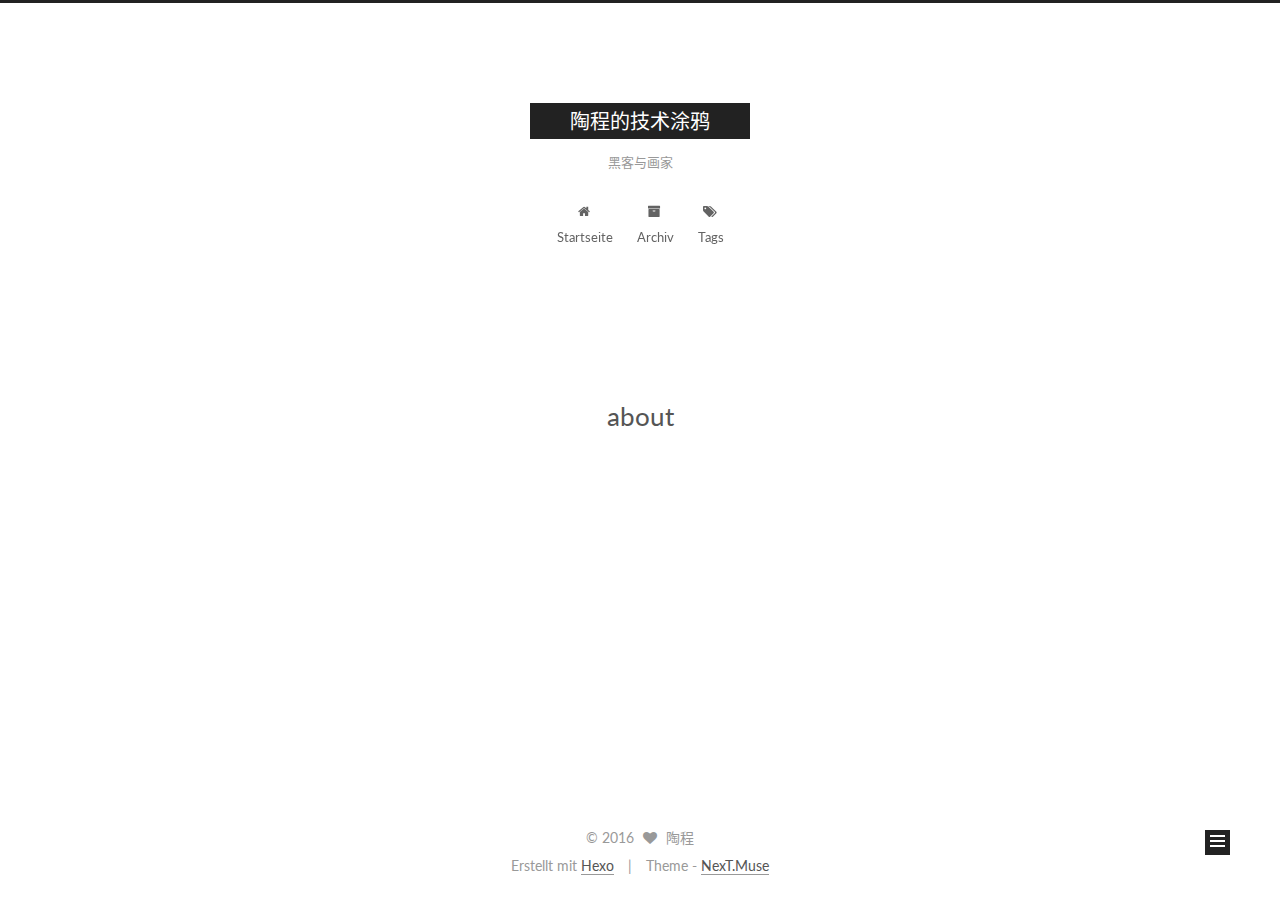
==== commit 19795c53: "Site updated: 2016-11-20 14:49:19" ====
--- a/about/index.html
+++ b/about/index.html
@@ -87,7 +87,7 @@
 <meta property="og:type" content="website">
 <meta property="og:title" content="about">
 <meta property="og:url" content="http://yoursite.com/about/index.html">
-<meta property="og:site_name" content="陶程">
+<meta property="og:site_name" content="陶程的技术涂鸦">
 <meta property="og:updated_time" content="2016-11-19T16:50:14.000Z">
 <meta name="twitter:card" content="summary">
 <meta name="twitter:title" content="about">
@@ -128,7 +128,7 @@
   
 
   
-    about | 陶程
+    about | 陶程的技术涂鸦
   
 </title>
 </head>
@@ -161,7 +161,7 @@
   <div class="custom-logo-site-title">
     <a href="/"  class="brand" rel="start">
       <span class="logo-line-before"><i></i></span>
-      <span class="site-title">陶程</span>
+      <span class="site-title">陶程的技术涂鸦</span>
       <span class="logo-line-after"><i></i></span>
     </a>
   </div>
@@ -287,7 +287,7 @@
         <nav class="site-state motion-element">
           <div class="site-state-item site-state-posts">
             <a href="/archives">
-              <span class="site-state-item-count">2</span>
+              <span class="site-state-item-count">1</span>
               <span class="site-state-item-name">Artikel</span>
             </a>
           </div>
--- a/css/main.css
+++ b/css/main.css
@@ -1681,7 +1681,7 @@
   width: 4px;
   height: 4px;
   border-radius: 50%;
-  background: #af9e11;
+  background: #4effc6;
 }
 .links-of-blogroll {
   font-size: 13px;
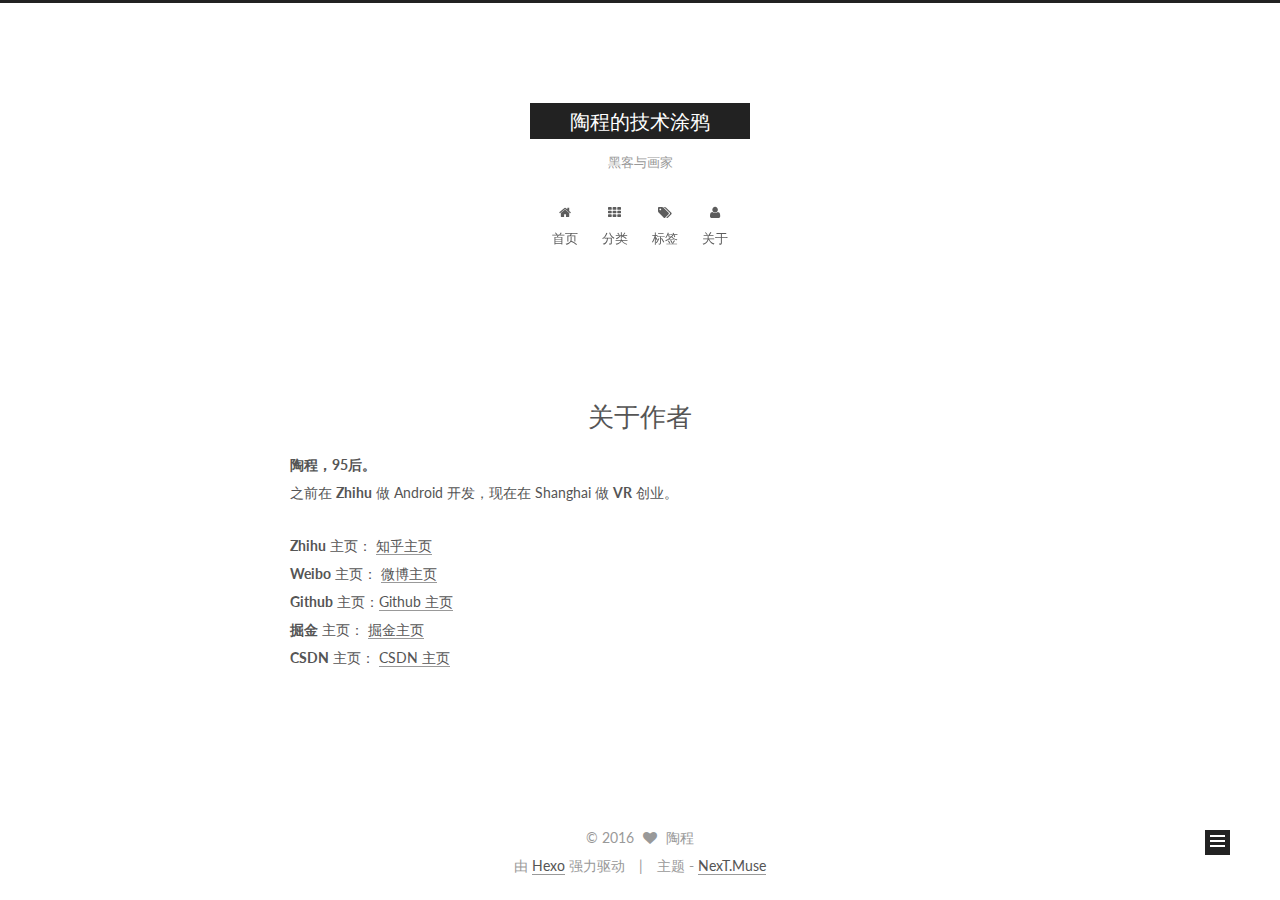
==== commit 42077032: "Site updated: 2016-11-20 15:35:33" ====
--- a/about/index.html
+++ b/about/index.html
@@ -5,7 +5,7 @@
   
 
 
-<html class="theme-next muse use-motion" lang="zh-CN">
+<html class="theme-next muse use-motion" lang="zh-Hans">
 <head>
   <meta charset="UTF-8"/>
 <meta http-equiv="X-UA-Compatible" content="IE=edge" />
@@ -84,13 +84,19 @@
 
 
 
+<meta name="description" content="陶程，95后。之前在 Zhihu 做 Android 开发，现在在 Shanghai 做 VR 创业。
+Zhihu 主页： 知乎主页Weibo 主页： 微博主页Github 主页：Github 主页掘金 主页：   掘金主页CSDN 主页：  CSDN 主页">
 <meta property="og:type" content="website">
-<meta property="og:title" content="about">
+<meta property="og:title" content="关于作者">
 <meta property="og:url" content="http://yoursite.com/about/index.html">
 <meta property="og:site_name" content="陶程的技术涂鸦">
-<meta property="og:updated_time" content="2016-11-19T16:50:14.000Z">
+<meta property="og:description" content="陶程，95后。之前在 Zhihu 做 Android 开发，现在在 Shanghai 做 VR 创业。
+Zhihu 主页： 知乎主页Weibo 主页： 微博主页Github 主页：Github 主页掘金 主页：   掘金主页CSDN 主页：  CSDN 主页">
+<meta property="og:updated_time" content="2016-11-20T07:35:16.000Z">
 <meta name="twitter:card" content="summary">
-<meta name="twitter:title" content="about">
+<meta name="twitter:title" content="关于作者">
+<meta name="twitter:description" content="陶程，95后。之前在 Zhihu 做 Android 开发，现在在 Shanghai 做 VR 创业。
+Zhihu 主页： 知乎主页Weibo 主页： 微博主页Github 主页：Github 主页掘金 主页：   掘金主页CSDN 主页：  CSDN 主页">
 
 
 
@@ -104,7 +110,7 @@
     motion: true,
     duoshuo: {
       userId: '0',
-      author: 'Author'
+      author: '博主'
     },
     algolia: {
       applicationID: '',
@@ -128,12 +134,12 @@
   
 
   
-    about | 陶程的技术涂鸦
+    关于作者 | 陶程的技术涂鸦
   
 </title>
 </head>
 
-<body itemscope itemtype="http://schema.org/WebPage" lang="zh-CN">
+<body itemscope itemtype="http://schema.org/WebPage" lang="zh-Hans">
 
   
 
@@ -188,17 +194,17 @@
             
               <i class="menu-item-icon fa fa-fw fa-home"></i> <br />
             
-            Startseite
+            首页
           </a>
         </li>
       
         
-        <li class="menu-item menu-item-archives">
-          <a href="/archives" rel="section">
-            
-              <i class="menu-item-icon fa fa-fw fa-archive"></i> <br />
-            
-            Archiv
+        <li class="menu-item menu-item-categories">
+          <a href="/categories" rel="section">
+            
+              <i class="menu-item-icon fa fa-fw fa-th"></i> <br />
+            
+            分类
           </a>
         </li>
       
@@ -208,7 +214,17 @@
             
               <i class="menu-item-icon fa fa-fw fa-tags"></i> <br />
             
-            Tags
+            标签
+          </a>
+        </li>
+      
+        
+        <li class="menu-item menu-item-about">
+          <a href="/about" rel="section">
+            
+              <i class="menu-item-icon fa fa-fw fa-user"></i> <br />
+            
+            关于
           </a>
         </li>
       
@@ -234,7 +250,7 @@
   <div id="posts" class="posts-expand">
   <header class="post-header">
 
-	<h2 class="post-title" itemprop="name headline">about</h2>
+	<h2 class="post-title" itemprop="name headline">关于作者</h2>
 
 
 
@@ -242,7 +258,9 @@
 
     
     
-      
+      <p><strong> 陶程，95后。</strong><br>之前在 <strong>Zhihu</strong> 做 Android 开发，现在在 Shanghai 做 <strong>VR</strong> 创业。</p>
+<p><strong>Zhihu</strong> 主页： <a href="https://www.zhihu.com/people/FrancisTao/activities" target="_blank" rel="external">知乎主页</a><br><strong>Weibo</strong> 主页： <a href="http://weibo.com/3627982543/profile?topnav=1&amp;wvr=6&amp;is_all=1" target="_blank" rel="external">微博主页</a><br><strong>Github</strong> 主页：<a href="https://github.com/GeniusVJR" target="_blank" rel="external">Github 主页</a><br><strong>掘金</strong> 主页：   <a href="http://gold.xitu.io/user/570b43835bbb50004c183188" target="_blank" rel="external">掘金主页</a><br><strong>CSDN</strong> 主页：  <a href="http://blog.csdn.net/codeemperor?viewmode=contents" target="_blank" rel="external">CSDN 主页</a></p>
+
     
   </div>
 
@@ -286,9 +304,9 @@
         </div>
         <nav class="site-state motion-element">
           <div class="site-state-item site-state-posts">
-            <a href="/archives">
+            <a href="/">
               <span class="site-state-item-count">1</span>
-              <span class="site-state-item-name">Artikel</span>
+              <span class="site-state-item-name">日志</span>
             </a>
           </div>
 
@@ -339,11 +357,11 @@
 
 
 <div class="powered-by">
-  Erstellt mit  <a class="theme-link" href="https://hexo.io">Hexo</a>
+  由 <a class="theme-link" href="https://hexo.io">Hexo</a> 强力驱动
 </div>
 
 <div class="theme-info">
-  Theme -
+  主题 -
   <a class="theme-link" href="https://github.com/iissnan/hexo-theme-next">
     NexT.Muse
   </a>
--- a/css/main.css
+++ b/css/main.css
@@ -1681,7 +1681,7 @@
   width: 4px;
   height: 4px;
   border-radius: 50%;
-  background: #4effc6;
+  background: #b5ba67;
 }
 .links-of-blogroll {
   font-size: 13px;
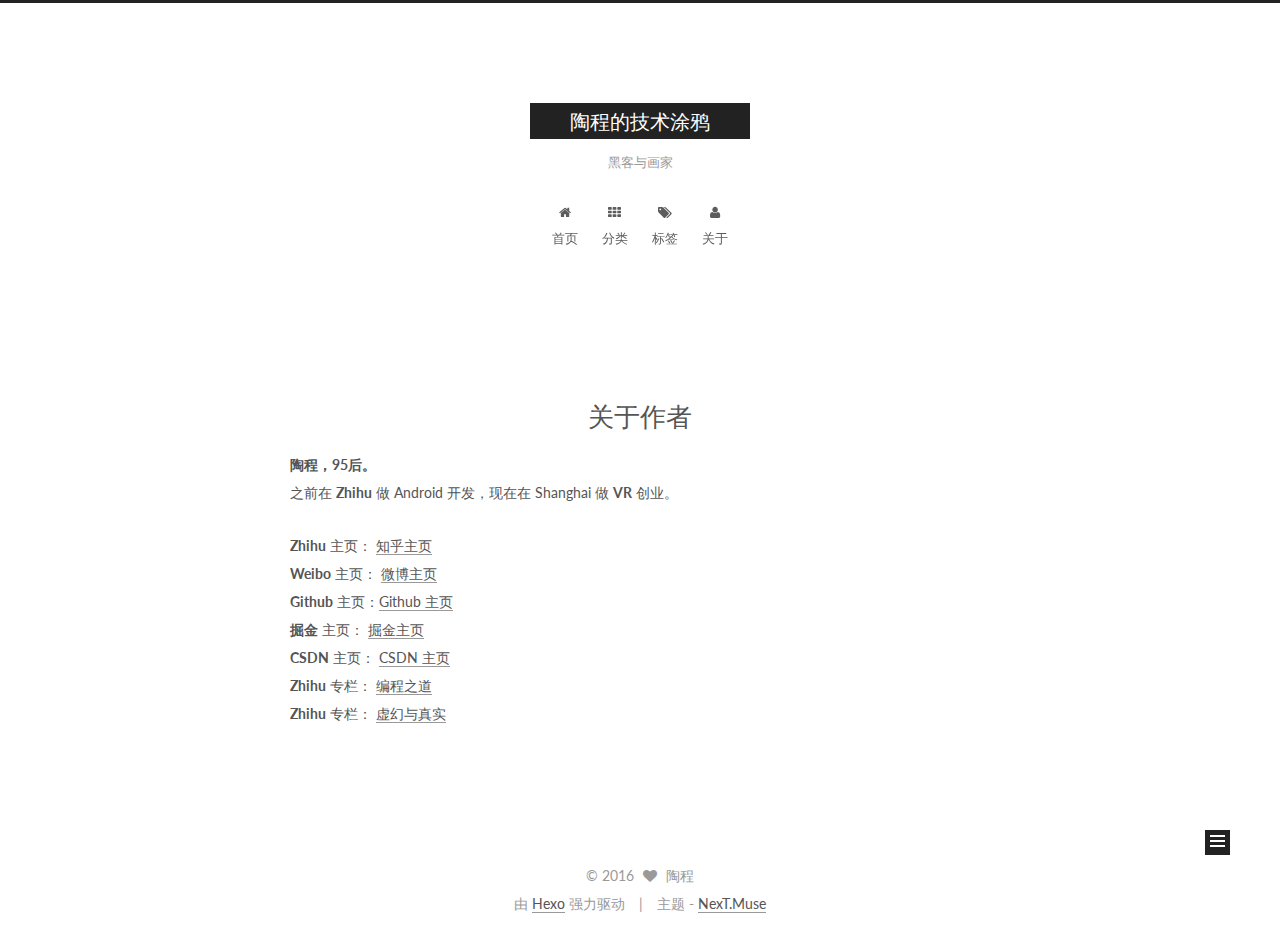
==== commit d9661842: "Site updated: 2016-11-20 15:52:27" ====
--- a/about/index.html
+++ b/about/index.html
@@ -85,18 +85,18 @@
 
 
 <meta name="description" content="陶程，95后。之前在 Zhihu 做 Android 开发，现在在 Shanghai 做 VR 创业。
-Zhihu 主页： 知乎主页Weibo 主页： 微博主页Github 主页：Github 主页掘金 主页：   掘金主页CSDN 主页：  CSDN 主页">
+Zhihu 主页： 知乎主页Weibo 主页： 微博主页Github 主页：Github 主页掘金 主页：   掘金主页CSDN 主页：  CSDN 主页Zhihu 专栏： 编程之道Zhihu 专栏： 虚幻与真实">
 <meta property="og:type" content="website">
 <meta property="og:title" content="关于作者">
 <meta property="og:url" content="http://yoursite.com/about/index.html">
 <meta property="og:site_name" content="陶程的技术涂鸦">
 <meta property="og:description" content="陶程，95后。之前在 Zhihu 做 Android 开发，现在在 Shanghai 做 VR 创业。
-Zhihu 主页： 知乎主页Weibo 主页： 微博主页Github 主页：Github 主页掘金 主页：   掘金主页CSDN 主页：  CSDN 主页">
-<meta property="og:updated_time" content="2016-11-20T07:35:16.000Z">
+Zhihu 主页： 知乎主页Weibo 主页： 微博主页Github 主页：Github 主页掘金 主页：   掘金主页CSDN 主页：  CSDN 主页Zhihu 专栏： 编程之道Zhihu 专栏： 虚幻与真实">
+<meta property="og:updated_time" content="2016-11-20T07:50:28.000Z">
 <meta name="twitter:card" content="summary">
 <meta name="twitter:title" content="关于作者">
 <meta name="twitter:description" content="陶程，95后。之前在 Zhihu 做 Android 开发，现在在 Shanghai 做 VR 创业。
-Zhihu 主页： 知乎主页Weibo 主页： 微博主页Github 主页：Github 主页掘金 主页：   掘金主页CSDN 主页：  CSDN 主页">
+Zhihu 主页： 知乎主页Weibo 主页： 微博主页Github 主页：Github 主页掘金 主页：   掘金主页CSDN 主页：  CSDN 主页Zhihu 专栏： 编程之道Zhihu 专栏： 虚幻与真实">
 
 
 
@@ -259,7 +259,7 @@
     
     
       <p><strong> 陶程，95后。</strong><br>之前在 <strong>Zhihu</strong> 做 Android 开发，现在在 Shanghai 做 <strong>VR</strong> 创业。</p>
-<p><strong>Zhihu</strong> 主页： <a href="https://www.zhihu.com/people/FrancisTao/activities" target="_blank" rel="external">知乎主页</a><br><strong>Weibo</strong> 主页： <a href="http://weibo.com/3627982543/profile?topnav=1&amp;wvr=6&amp;is_all=1" target="_blank" rel="external">微博主页</a><br><strong>Github</strong> 主页：<a href="https://github.com/GeniusVJR" target="_blank" rel="external">Github 主页</a><br><strong>掘金</strong> 主页：   <a href="http://gold.xitu.io/user/570b43835bbb50004c183188" target="_blank" rel="external">掘金主页</a><br><strong>CSDN</strong> 主页：  <a href="http://blog.csdn.net/codeemperor?viewmode=contents" target="_blank" rel="external">CSDN 主页</a></p>
+<p><strong>Zhihu</strong> 主页： <a href="https://www.zhihu.com/people/FrancisTao/activities" target="_blank" rel="external">知乎主页</a><br><strong>Weibo</strong> 主页： <a href="http://weibo.com/3627982543/profile?topnav=1&amp;wvr=6&amp;is_all=1" target="_blank" rel="external">微博主页</a><br><strong>Github</strong> 主页：<a href="https://github.com/GeniusVJR" target="_blank" rel="external">Github 主页</a><br><strong>掘金</strong> 主页：   <a href="http://gold.xitu.io/user/570b43835bbb50004c183188" target="_blank" rel="external">掘金主页</a><br><strong>CSDN</strong> 主页：  <a href="http://blog.csdn.net/codeemperor?viewmode=contents" target="_blank" rel="external">CSDN 主页</a><br><strong>Zhihu</strong> 专栏： <a href="https://zhuanlan.zhihu.com/taocheng" target="_blank" rel="external">编程之道</a><br><strong>Zhihu</strong> 专栏： <a href="https://zhuanlan.zhihu.com/VR2AR" target="_blank" rel="external">虚幻与真实</a></p>
 
     
   </div>
--- a/css/main.css
+++ b/css/main.css
@@ -1681,7 +1681,7 @@
   width: 4px;
   height: 4px;
   border-radius: 50%;
-  background: #b5ba67;
+  background: #3b8fa1;
 }
 .links-of-blogroll {
   font-size: 13px;
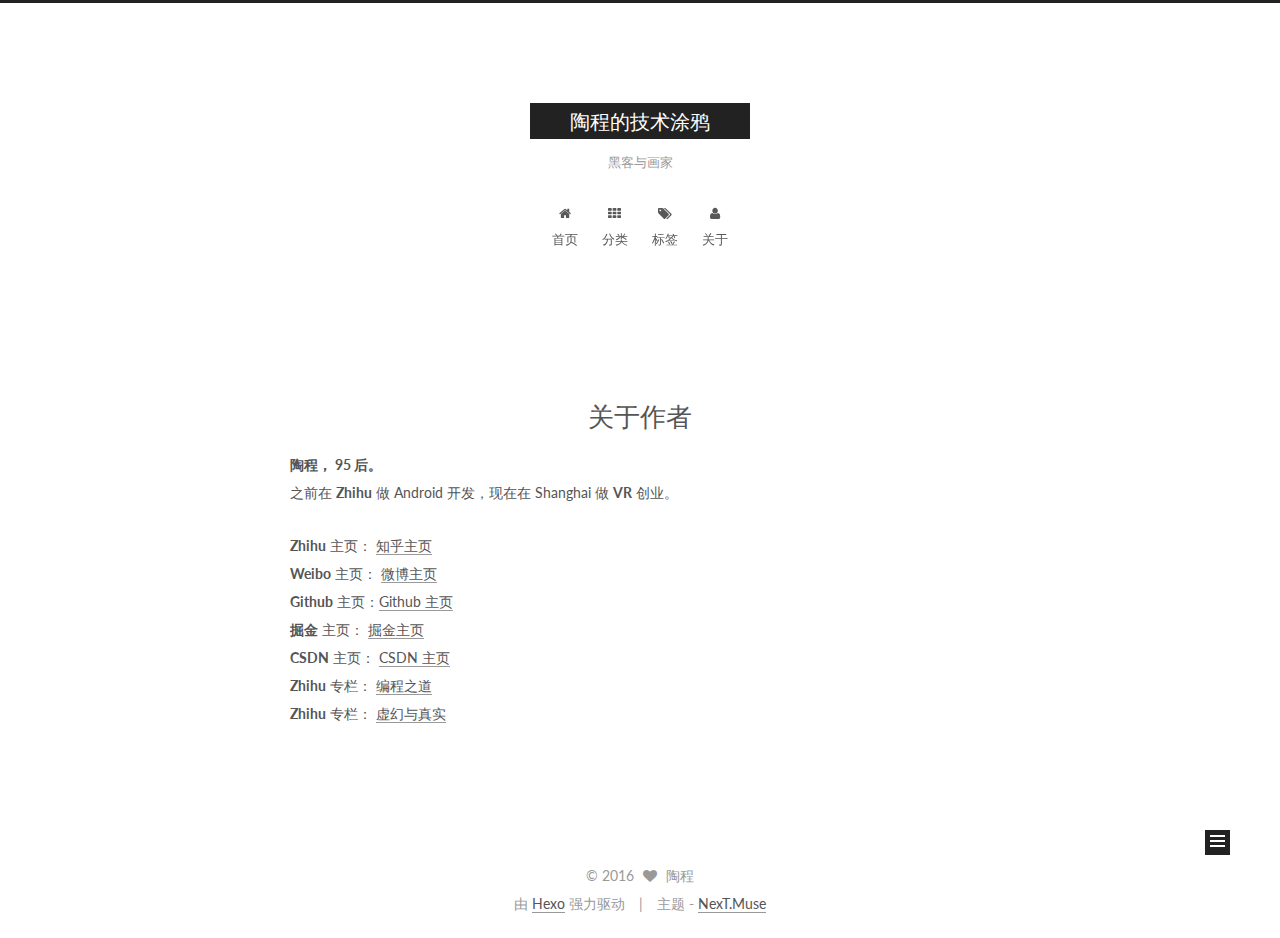
==== commit 724d900c: "Site updated: 2016-11-20 15:54:17" ====
--- a/about/index.html
+++ b/about/index.html
@@ -84,18 +84,18 @@
 
 
 
-<meta name="description" content="陶程，95后。之前在 Zhihu 做 Android 开发，现在在 Shanghai 做 VR 创业。
+<meta name="description" content="陶程， 95 后。之前在 Zhihu 做 Android 开发，现在在 Shanghai 做 VR 创业。
 Zhihu 主页： 知乎主页Weibo 主页： 微博主页Github 主页：Github 主页掘金 主页：   掘金主页CSDN 主页：  CSDN 主页Zhihu 专栏： 编程之道Zhihu 专栏： 虚幻与真实">
 <meta property="og:type" content="website">
 <meta property="og:title" content="关于作者">
 <meta property="og:url" content="http://yoursite.com/about/index.html">
 <meta property="og:site_name" content="陶程的技术涂鸦">
-<meta property="og:description" content="陶程，95后。之前在 Zhihu 做 Android 开发，现在在 Shanghai 做 VR 创业。
+<meta property="og:description" content="陶程， 95 后。之前在 Zhihu 做 Android 开发，现在在 Shanghai 做 VR 创业。
 Zhihu 主页： 知乎主页Weibo 主页： 微博主页Github 主页：Github 主页掘金 主页：   掘金主页CSDN 主页：  CSDN 主页Zhihu 专栏： 编程之道Zhihu 专栏： 虚幻与真实">
-<meta property="og:updated_time" content="2016-11-20T07:50:28.000Z">
+<meta property="og:updated_time" content="2016-11-20T07:53:19.000Z">
 <meta name="twitter:card" content="summary">
 <meta name="twitter:title" content="关于作者">
-<meta name="twitter:description" content="陶程，95后。之前在 Zhihu 做 Android 开发，现在在 Shanghai 做 VR 创业。
+<meta name="twitter:description" content="陶程， 95 后。之前在 Zhihu 做 Android 开发，现在在 Shanghai 做 VR 创业。
 Zhihu 主页： 知乎主页Weibo 主页： 微博主页Github 主页：Github 主页掘金 主页：   掘金主页CSDN 主页：  CSDN 主页Zhihu 专栏： 编程之道Zhihu 专栏： 虚幻与真实">
 
 
@@ -258,7 +258,7 @@
 
     
     
-      <p><strong> 陶程，95后。</strong><br>之前在 <strong>Zhihu</strong> 做 Android 开发，现在在 Shanghai 做 <strong>VR</strong> 创业。</p>
+      <p><strong> 陶程， 95 后。</strong><br>之前在 <strong>Zhihu</strong> 做 Android 开发，现在在 Shanghai 做 <strong>VR</strong> 创业。</p>
 <p><strong>Zhihu</strong> 主页： <a href="https://www.zhihu.com/people/FrancisTao/activities" target="_blank" rel="external">知乎主页</a><br><strong>Weibo</strong> 主页： <a href="http://weibo.com/3627982543/profile?topnav=1&amp;wvr=6&amp;is_all=1" target="_blank" rel="external">微博主页</a><br><strong>Github</strong> 主页：<a href="https://github.com/GeniusVJR" target="_blank" rel="external">Github 主页</a><br><strong>掘金</strong> 主页：   <a href="http://gold.xitu.io/user/570b43835bbb50004c183188" target="_blank" rel="external">掘金主页</a><br><strong>CSDN</strong> 主页：  <a href="http://blog.csdn.net/codeemperor?viewmode=contents" target="_blank" rel="external">CSDN 主页</a><br><strong>Zhihu</strong> 专栏： <a href="https://zhuanlan.zhihu.com/taocheng" target="_blank" rel="external">编程之道</a><br><strong>Zhihu</strong> 专栏： <a href="https://zhuanlan.zhihu.com/VR2AR" target="_blank" rel="external">虚幻与真实</a></p>
 
     
--- a/css/main.css
+++ b/css/main.css
@@ -1681,7 +1681,7 @@
   width: 4px;
   height: 4px;
   border-radius: 50%;
-  background: #3b8fa1;
+  background: #fb1dff;
 }
 .links-of-blogroll {
   font-size: 13px;
